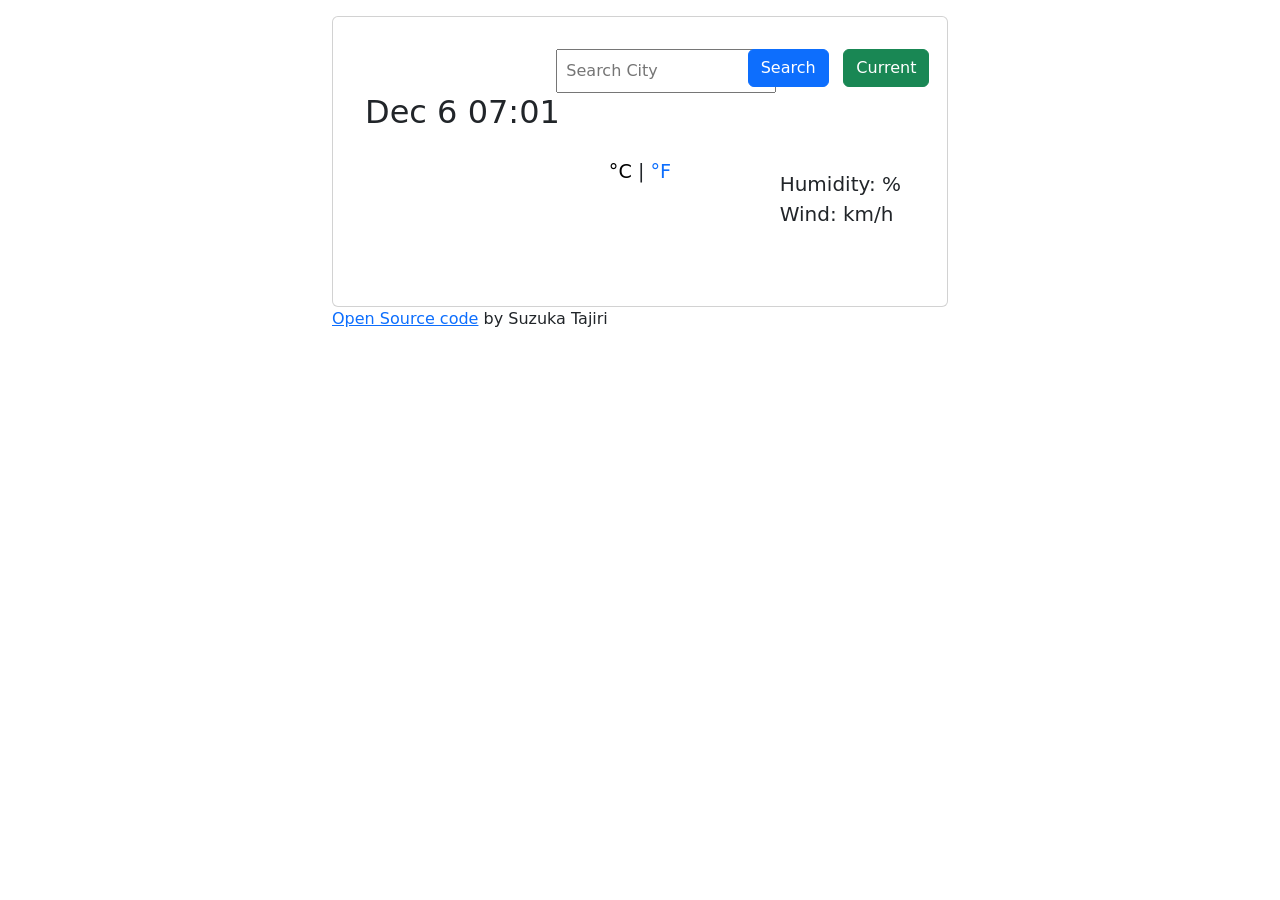
==== index.html @ 7eade90d "added each day's forecast format." ====
<!DOCTYPE html>
<html lang="en">
<head>
    <meta charset="UTF-8">
    <meta http-equiv="X-UA-Compatible" content="IE=edge">
    <meta name="viewport" content="width=device-width, initial-scale=1.0">
    <title>Weather app</title>
    <link href="https://cdn.jsdelivr.net/npm/bootstrap@5.0.0-beta1/dist/css/bootstrap.min.css" rel="stylesheet" integrity="sha384-giJF6kkoqNQ00vy+HMDP7azOuL0xtbfIcaT9wjKHr8RbDVddVHyTfAAsrekwKmP1" crossorigin="anonymous">
    <link href="https://use.fontawesome.com/releases/v5.6.1/css/all.css" rel="stylesheet">
    <link rel="stylesheet" href="style.css">
    <script src="https://unpkg.com/axios/dist/axios.min.js"></script>
   
</head>
<body class="w-50 mx-auto">
    <div class="container">
        <div class="card mt-3 p-3">
            <div class="card-body">
                <div class="row">
                    
                    <div class="col-4">
                        <h2 id="place" class="h1"></h2>
                    </div>
                    
                    <div class="col-4">
                        <form action="" id="city"> 
                        <input type="text" name="search" class="p-2 " placeholder="Search City" id = "city-input">
                    </div>
                    <div class="col-2 text-center">
                        <input type ="submit" class="btn btn-primary" value="Search">
                    </div>
                    <div class="col-2 text-center">
                       <button class="btn btn-success" id="current-location">Current</button>
                    </div>
                </div> 
                    <h2 id = "date"></h2>
                    </form>
                    <div class="row"><div class="col-4">
                        <div id="weather-adjective" class="fs-4"></div>
                        <img src="" id="weather-icon" alt="">
                    </div>
                        <div class="col-4 temp text-center">
                            <strong id="temperature"></strong>
                            <span class="units"> 
                            <a href="#" id="celcius-link" class="active">°C</a> |
                            <a href="#" id="fahrenheit-link">°F</a>
                            </span>
                        </div>
                        <div class="col-4">
                            <div class="condition fs-5">
                                <ul>
                                    <li>Humidity: <span id="humidity"></span>%</li>
                                    <li>Wind: <span id="wind"></span> km/h</li>
                                </ul>
                            </div>
                        </div>
                    </div>
                    <div id="forecast">
                        
                    </div>
            </div>
        </div>
        <a href="https://github.com/tienkao/weather-app" target="blank">Open Source code</a> by Suzuka Tajiri
    </div>
   <script src="index.js"></script>
</body>
</html>
---- style.css ----
.temp{
    font-size: larger;
}

.days{
    font-size: large;
}
#temperature{
    font-size: 90px;
}
li{
    list-style: none;
}
ul{
    position: relative;
    top: 30px;
}
.units{
    position: relative;
    top: -60px;
}
.units a{
    text-decoration: none;
}
.units .active{
    color: black;
    text-decoration: none;

}
.units .active:hover{
    color: black;
    text-decoration: none;
}
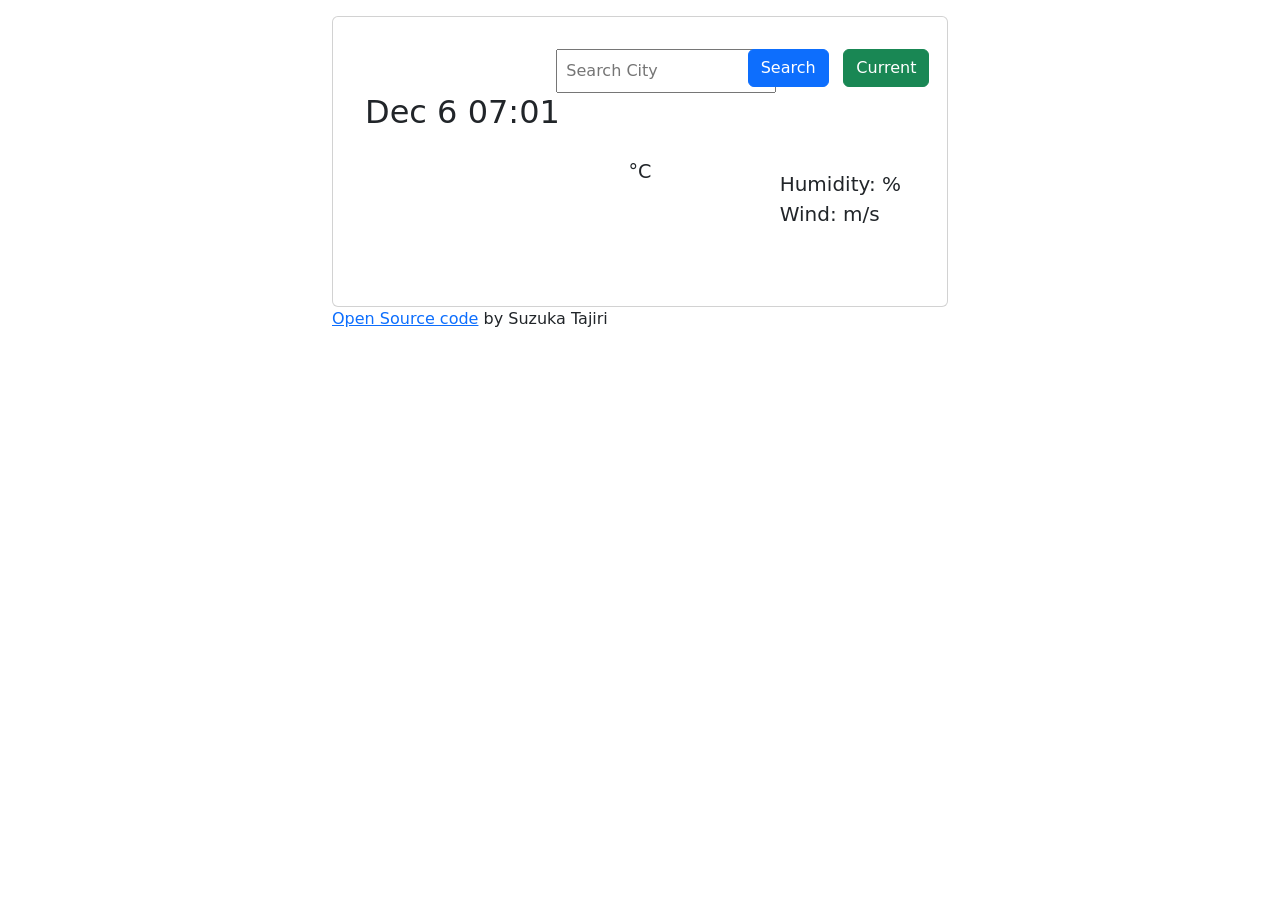
==== commit 6bd28bc4: "removed some unnecessary code such as fahrenheit temperature." ====
--- a/index.html
+++ b/index.html
@@ -40,22 +40,22 @@
                     </div>
                         <div class="col-4 temp text-center">
                             <strong id="temperature"></strong>
-                            <span class="units"> 
-                            <a href="#" id="celcius-link" class="active">°C</a> |
+                            <span class="units"> °C</span>
+                           <!--  <a href="#" id="celcius-link" class="active">°C</a> |
                             <a href="#" id="fahrenheit-link">°F</a>
-                            </span>
+                            </span> -->
                         </div>
                         <div class="col-4">
                             <div class="condition fs-5">
                                 <ul>
                                     <li>Humidity: <span id="humidity"></span>%</li>
-                                    <li>Wind: <span id="wind"></span> km/h</li>
+                                    <li>Wind: <span id="wind"></span> m/s</li>
                                 </ul>
                             </div>
                         </div>
                     </div>
                     <div id="forecast">
-                        
+                       
                     </div>
             </div>
         </div>
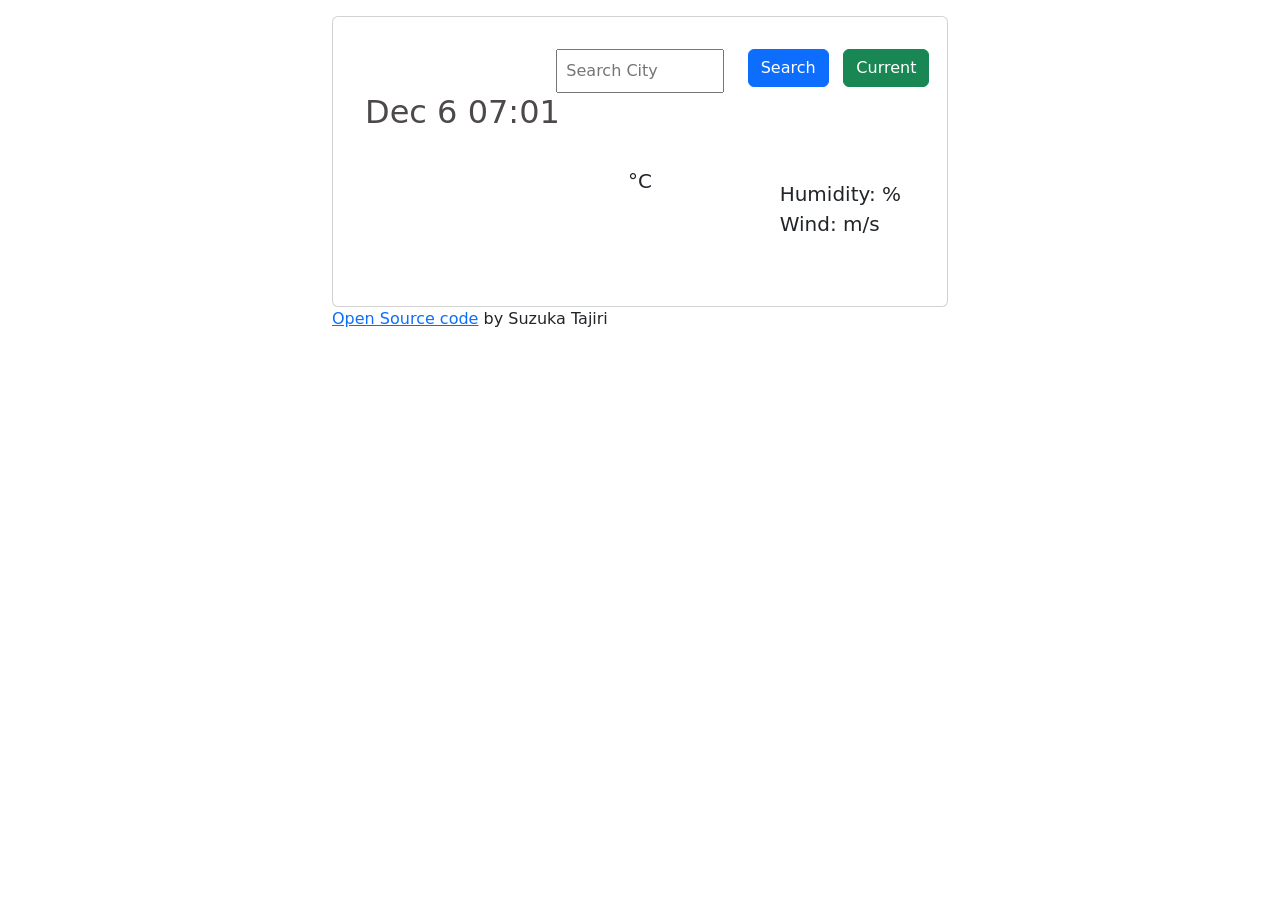
==== commit cc47ebf6: "Changed colors of place and date, and adjusted the position of humidity and wind speed." ====
--- a/index.html
+++ b/index.html
@@ -23,7 +23,8 @@
                     
                     <div class="col-4">
                         <form action="" id="city"> 
-                        <input type="text" name="search" class="p-2 " placeholder="Search City" id = "city-input">
+                        <input type="text" name="search" class="p-2 w-100 " placeholder="Search City" id = "city-input">
+                        </form>
                     </div>
                     <div class="col-2 text-center">
                         <input type ="submit" class="btn btn-primary" value="Search">
@@ -33,8 +34,8 @@
                     </div>
                 </div> 
                     <h2 id = "date"></h2>
-                    </form>
-                    <div class="row"><div class="col-4">
+                    <div class="row">
+                        <div class="col-4">
                         <div id="weather-adjective" class="fs-4"></div>
                         <img src="" id="weather-icon" alt="">
                     </div>
--- a/style.css
+++ b/style.css
@@ -1,3 +1,6 @@
+#place, #date{
+    color: rgb(78, 73, 73);
+}
 .temp{
     font-size: larger;
 }
@@ -13,13 +16,14 @@
 }
 ul{
     position: relative;
-    top: 30px;
+    top: 40px;
 }
 .units{
     position: relative;
-    top: -60px;
+    top: -50px;
+    font-size: 20px;
 }
-.units a{
+/* .units a{
     text-decoration: none;
 }
 .units .active{
@@ -31,3 +35,4 @@
     color: black;
     text-decoration: none;
 }
+ */
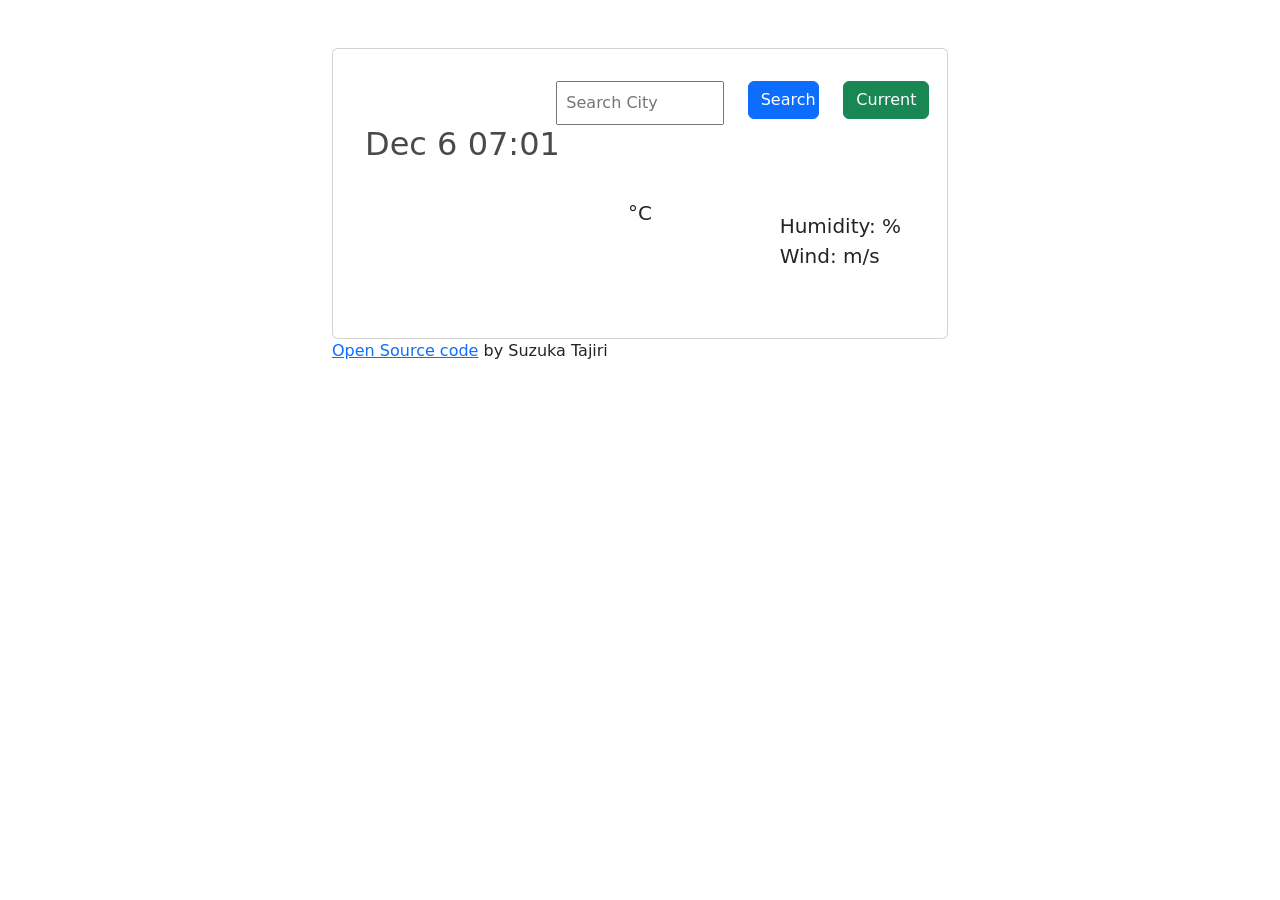
==== commit abcb1cf7: "Added description of weekly weather." ====
--- a/index.html
+++ b/index.html
@@ -11,8 +11,8 @@
     <script src="https://unpkg.com/axios/dist/axios.min.js"></script>
    
 </head>
-<body class="w-50 mx-auto">
-    <div class="container">
+<body>
+    <div class="container w-50 mx-auto mt-5">
         <div class="card mt-3 p-3">
             <div class="card-body">
                 <div class="row">
@@ -27,7 +27,7 @@
                         </form>
                     </div>
                     <div class="col-2 text-center">
-                        <input type ="submit" class="btn btn-primary" value="Search">
+                        <input type ="submit" class="btn btn-primary w-100" value="Search">
                     </div>
                     <div class="col-2 text-center">
                        <button class="btn btn-success" id="current-location">Current</button>
--- a/style.css
+++ b/style.css
@@ -1,3 +1,6 @@
+body{
+    
+}
 #place, #date{
     color: rgb(78, 73, 73);
 }
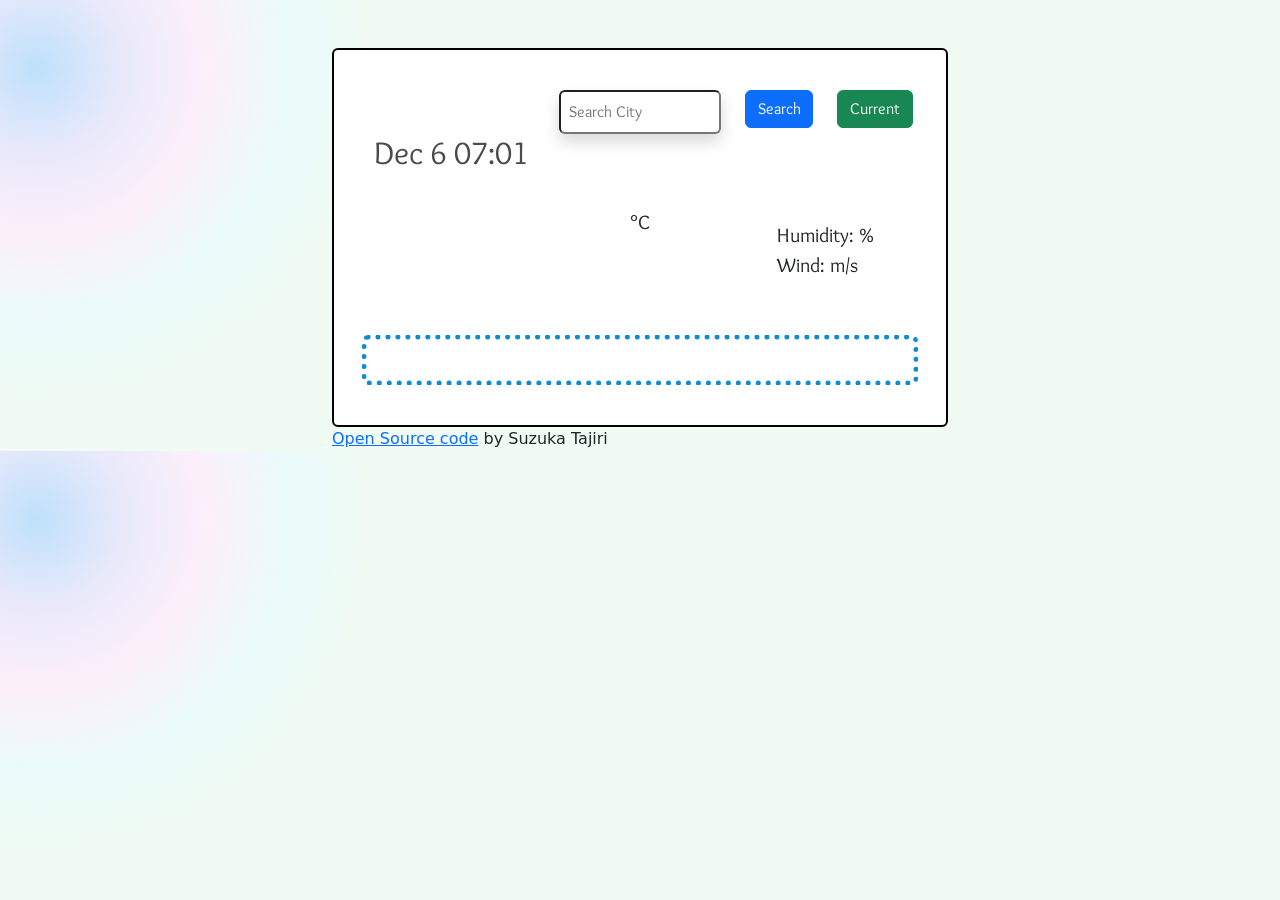
==== commit 39607025: "Added google fonts and background color." ====
--- a/index.html
+++ b/index.html
@@ -9,58 +9,54 @@
     <link href="https://use.fontawesome.com/releases/v5.6.1/css/all.css" rel="stylesheet">
     <link rel="stylesheet" href="style.css">
     <script src="https://unpkg.com/axios/dist/axios.min.js"></script>
-   
+    <link rel="preconnect" href="https://fonts.googleapis.com">
+    <link rel="preconnect" href="https://fonts.gstatic.com" crossorigin>
+    <link href="https://fonts.googleapis.com/css2?family=Overlock&display=swap" rel="stylesheet">
 </head>
 <body>
-    <div class="container w-50 mx-auto mt-5">
-        <div class="card mt-3 p-3">
-            <div class="card-body">
-                <div class="row">
-                    
-                    <div class="col-4">
-                        <h2 id="place" class="h1"></h2>
-                    </div>
-                    
-                    <div class="col-4">
-                        <form action="" id="city"> 
-                        <input type="text" name="search" class="p-2 w-100 " placeholder="Search City" id = "city-input">
-                        </form>
-                    </div>
-                    <div class="col-2 text-center">
-                        <input type ="submit" class="btn btn-primary w-100" value="Search">
-                    </div>
-                    <div class="col-2 text-center">
-                       <button class="btn btn-success" id="current-location">Current</button>
-                    </div>
-                </div> 
-                    <h2 id = "date"></h2>
-                    <div class="row">
-                        <div class="col-4">
-                        <div id="weather-adjective" class="fs-4"></div>
-                        <img src="" id="weather-icon" alt="">
-                    </div>
-                        <div class="col-4 temp text-center">
-                            <strong id="temperature"></strong>
-                            <span class="units"> °C</span>
-                           <!--  <a href="#" id="celcius-link" class="active">°C</a> |
-                            <a href="#" id="fahrenheit-link">°F</a>
-                            </span> -->
-                        </div>
-                        <div class="col-4">
-                            <div class="condition fs-5">
-                                <ul>
-                                    <li>Humidity: <span id="humidity"></span>%</li>
-                                    <li>Wind: <span id="wind"></span> m/s</li>
-                                </ul>
-                            </div>
-                        </div>
-                    </div>
-                    <div id="forecast">
-                       
-                    </div>
+    <div class="container mx-auto w-50 mt-5">
+        <div class="weather-app">
+        <div class="row">
+            <div class="col-4">
+                <h2 id="place" class="h1"></h2>
             </div>
-        </div>
+            <div class="col-4">
+                <form action="" id="city"> 
+                <input type="text" name="search" class="p-2 w-100 shadow bg-white rounded" placeholder="Search City" id = "city-input">
+                </form>
+            </div>
+            <div class="col-2 text-center">
+                <input type ="submit" class="btn btn-primary w-100" value="Search">
+            </div>
+            <div class="col-2 text-center">
+                <button class="btn btn-success" id="current-location">Current</button>
+            </div>
+        </div> 
+            <h2 id = "date"></h2>
+            <div class="row">
+                <div class="col-4">
+                <div id="weather-adjective" class="fs-4"></div>
+                <img src="" id="weather-icon" alt="">
+            </div>
+            <div class="col-4 temp text-center">
+                <strong id="temperature"></strong>
+                <span class="units"> °C</span>
+                <!--  <a href="#" id="celcius-link" class="active">°C</a> |
+                <a href="#" id="fahrenheit-link">°F</a>
+                </span> -->
+            </div>
+            <div class="col-4">
+                <div class="condition fs-5">
+                    <ul>
+                        <li>Humidity: <span id="humidity"></span>%</li>
+                        <li>Wind: <span id="wind"></span> m/s</li>
+                    </ul>
+                </div>
+            </div>
+            <div id="forecast" class="weekly-forecast"> </div>      
+        </div> </div>
         <a href="https://github.com/tienkao/weather-app" target="blank">Open Source code</a> by Suzuka Tajiri
+   
     </div>
    <script src="index.js"></script>
 </body>
--- a/style.css
+++ b/style.css
@@ -1,5 +1,13 @@
 body{
-    
+    background: radial-gradient(328px at 2.9% 15%, rgb(191, 224, 251) 0%, rgb(232, 233, 251) 25.8%, rgb(252, 239, 250) 50.8%, rgb(234, 251, 251) 77.6%, rgb(240, 251, 244) 100.7%);
+}
+.weather-app{
+    border: black solid 2px;
+    border-radius: 6px;
+    padding: 40px;
+    padding-top: 40px;
+    font-family: 'Overlock', cursive;
+    background: white;
 }
 #place, #date{
     color: rgb(78, 73, 73);
@@ -26,6 +34,12 @@
     top: -50px;
     font-size: 20px;
 }
+.weekly-forecast{
+    border: rgb(16, 138, 209) dotted 5px;
+    border-radius: 6px;
+    margin-top: 20px;
+    padding: 20px;
+}
 /* .units a{
     text-decoration: none;
 }
